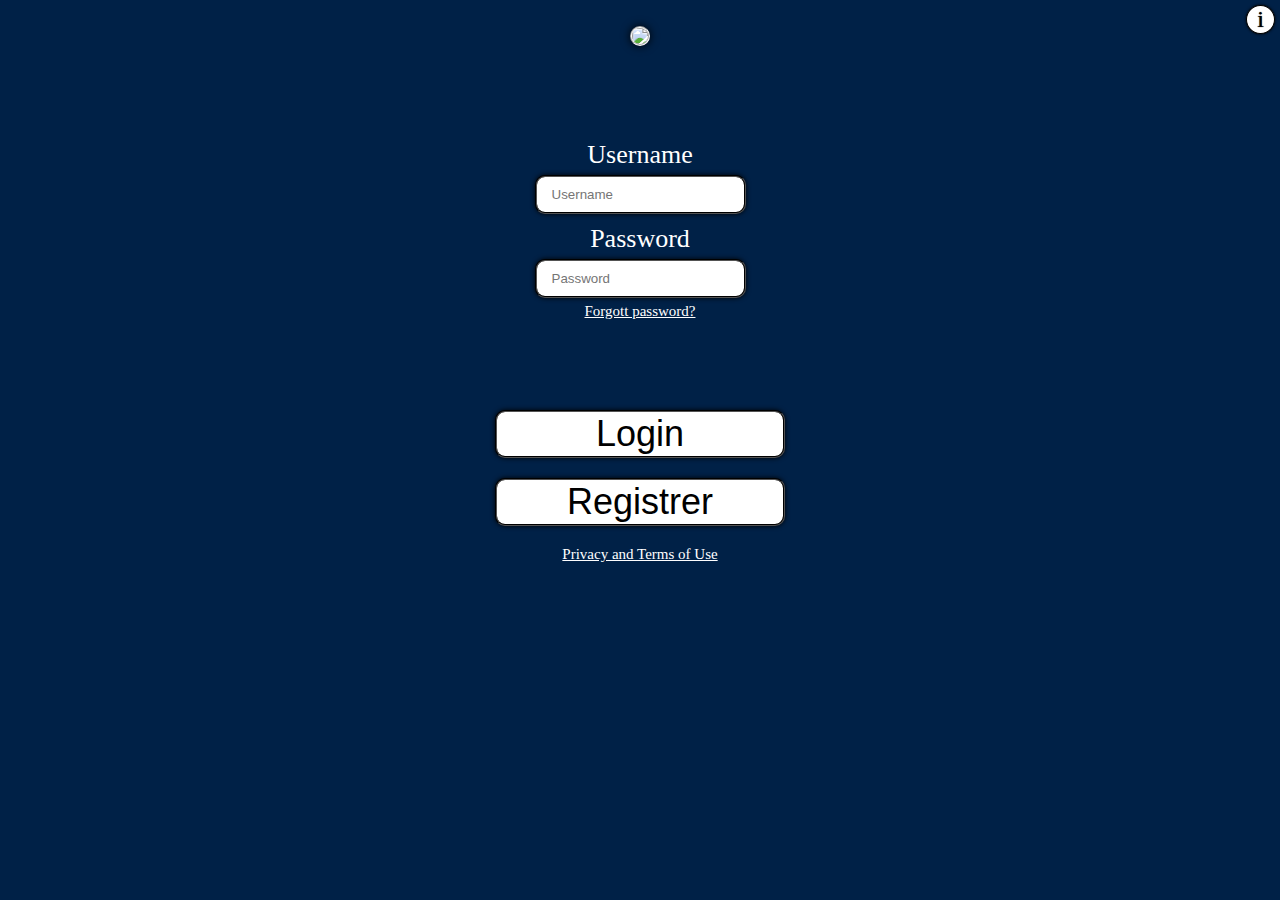
==== index.html @ da6a769f "Update index.html" ====
﻿<!DOCTYPE html>

<html lang="en" xmlns="http://www.w3.org/1999/xhtml">
<head>
    <meta charset="utf-8" name="viewport" content="width=device-width, initial-scale=1.0"/>
    <title>Jodrive</title>
    <link rel="stylesheet" type="text/css" href="css/css.css">
    <script src="js/script.js"></script>
    <script src="js/UserInfo.js"></script>
    <script src="js/passReq.js"></script>
    <script src="js/menu.js"></script>
    <script src="js/RegPage.js"></script>
    <script src="js/InfoPage.js"></script>
    <script src="js/frontPage.js"></script>
    <script src="js/DrivingWith.js"></script>
    <script src="js/CancelTrip.js"></script>
    <script src="js/cancelYesNo.js"></script>
    <script src="js/passApp.js"></script>
    <script src="js/driverApp.js"></script>
    <script src="js/transportRequest.js"></script>
    <script src="js/history.js"></script>    
    <script src="js/profile.js"></script>
    <script src="js/profileEdit.js"></script>
</head>
    
<body>  
    <div id="mainContent">
    </div>
    <script>
        showfrontPage();
    </script>


</body>
</html>
---- css/css.css ----
body {
    text-align: center;
    background-color: #002147;
    font-family: 'Franklin Gothic Medium';
    -webkit-touch-callout: none;
    -webkit-user-select: none;
    -khtml-user-select: none;
    -moz-user-select: none;
    -ms-user-select: none;
    user-select: none;
}
textarea:focus, input:focus, button:focus {
    outline: none;
}
.b1 {
    color: black;
    font-size: 36px;
    text-align: center;
    margin: auto;
    position: absolute center;
    margin-top: 10vh;
    min-width: 290px;
    max-width: 20vw;

}
#wrongpass {
    font-size: 24px;
    color: red;
    position: absolute;
    left: 5%;
    right: 5%;
    margin-top: 10px;
    overflow: hidden;
    display: inline-block;
}
.login {
    border: groove black 2px;
    background-color: white;
    border-radius: 10px;
    box-shadow: 0 0 5px black;
    color: black;
    font-size: 36px;
    text-align: center;
    position: absolute center;
    min-width: 290px;
    max-width: 20vw;
}
.regi {
    background-color: white;
    border: groove black 2px;
    border-radius: 10px;
    box-shadow: 0 0 5px black;
    color: black;
    font-size: 36px;
    text-align: center;
    margin-top: 20px;
    position: absolute center;
    min-width: 290px;
    max-width: 20vw;
}
.loginbox {
    position: absolute center;
    margin: auto;
    right: 10px;
    font-size: 26px;
    margin-top: 10vh;
    color: white;

}
input#usernameTxt {
    padding: 10px 15px;
    border-radius: 10px;
    border: groove black 2px;
    box-shadow: 0 0 5px black;
    margin-top: 5px;
    margin-bottom: 10px;
}
input#passwordTxt {
    padding: 10px 15px;
    border-radius: 10px;
    border: groove black 2px;
    box-shadow: 0 0 5px black;
    margin-top: 5px;
}
.jotronlogo {
    background-color: white;
    border: groove white 2px;
    box-shadow: 0 0 10px black;
    border-radius: 15px;
    position: absolute center;
    margin-top: 2vh;
    max-width: 80%;
    max-height: 30vh;
}
.info {
    font-size: 24px;
    border: 1px groove black;
    box-shadow: 0 0 3px black;
    text-shadow: 0 0 1px black;
    position: absolute;
    top: 5px;
    right: 5px;
    padding: 0px 10px 0 10px;
    background-color: white;
    border-radius: 50%;
    text-align: center;
}
button:hover {
    -webkit-transform: scale(1.02);
    -moz-transform: scale(1.02);
    -ms-transform: scale(1.02);
    -o-transform: scale(1.02);
    
}
.passreq:hover, .userinfo:hover, .info:hover {
    -webkit-transform: scale(1.05);
    -moz-transform: scale(1.05);
    -ms-transform: scale(1.05);
    -o-transform: scale(1.05);
}
.userinfo {
    color: white;
    font-size: 15px;
    position: static;
    text-decoration: underline;
    display: inline-block;
    margin-top: 20px;
}
.passreq {
    font-size: 15px;
    position: static;
    color: white;
    text-decoration: underline;
    display: inline-block;
    margin-top: 5px;
}
.preqfiledsub {
    border: groove black 2px;
    background-color: white;
    border-radius: 10px;
    box-shadow: 0 0 5px black;
    color: black;
    font-size: 36px;
    text-align: center;
    position: absolute center;
    min-width: 290px;
    max-width: 20vw;
    margin-top: 5vh;
}
.passreqfieldbox {
    position: absolute center;
    margin: auto;
    right: 10px;
    font-size: 26px;
    margin-top: 30vh;
    color: white;
}
input#passreqfield {
    padding: 10px 15px;
    border-radius: 10px;
    border: groove black 2px;
    box-shadow: 0 0 5px black;
    margin-top: 5px;
    min-width: 290px;
    max-width: 20vw;
    margin-top: 5vh;
}
div.backtop {
    background-color: white;
    width: 100%;
    height: 80px;
    border-bottom: groove 3px black;
    box-shadow: 0 0 10px black;
    position: absolute;
    top: 0;
    left: 0;
    z-index: 1;
}

div.backbutton {
    background-color: white;
    box-shadow: 0 0 5px black;
    width: 40px;
    height: 50px;
    position: absolute;
    z-index: 2;
    top: 15px;
    left: 5px;
    border: groove 2px black;
    border-radius: 20%;
}

div.backbuttonsymbol {
    position: absolute;
    z-index: 3;
    top: 24px;
    left: 10px;
    font-size: 32px;
    color: darkorange;
    font-weight: bold;
    letter-spacing: -6px;
    user-select: none;
}

div.backheadpassreq .backheadaccmake {
    color: black;
    font-size: 34px;
    user-select: none;
    font-family: 'Franklin Gothic Medium';
    position: absolute;
    z-index: 2;
    left: 10px;
    right: 10px;
    top: 3%;
    min-width: 200px; 
}
div.dorp {
    color: white;
    font-size: 34px;
    margin-top: 30vh;
    
}
#dorpbuttA {
    background-color: white;
    border: groove black 2px;
    border-radius: 10px;
    box-shadow: 0 0 5px black;
    color: black;
    font-size: 32px;
    text-align: center;
    margin-top: 20px;
    position: absolute center;
    min-width: 170px;
    max-width: 10vw;
}
#dorpbuttB {
    background-color: white;
    border: groove black 2px;
    border-radius: 10px;
    box-shadow: 0 0 5px black;
    color: black;
    font-size: 32px;
    text-align: center;
    margin-top: 20px;
    position: absolute center;
    min-width: 170px;
    max-width: 10vw;
}
#logoutbutt {
    background-color: white;
    border: groove black 2px;
    border-radius: 10px;
    box-shadow: 0 0 5px black;
    color: black;
    font-size: 32px;
    text-align: center;
    margin-top: 40vh;
    position: absolute center;
    min-width: 300px;
    max-width: 10vw;

}
div.wrapacc {
    color: white;
    margin-top: 5vh;
    position: absolute center;
    margin-top: 15vh;
    font-size: 17px;
}
input#usernameregTxt, #emailTxt, #passwordregTxt, #homeadressTxt, #mobilTxt, #pickupTxt, #passwordrepreTxt {
    color: black;
    padding: 5px 10px;
    border-radius: 10px;
    border: groove black 2px;
    box-shadow: 0 0 5px black;
    margin: auto;
    right: 10px;
    font-size: 26px;
    margin-bottom: 1vh;
    margin-top: 1vh;
}
.terms {
    font-size: 14px;
}
#regsub {
    border: groove black 2px;
    background-color: white;
    border-radius: 10px;
    box-shadow: 0 0 5px black;
    color: black;
    font-size: 36px;
    text-align: center;
    position: absolute center;
    min-width: 290px;
    max-width: 20vw;
    margin-top: 1vh;
}
.head1 {
    margin-bottom: 2vh;
    text-decoration: underline;
}
#googelmapreg {
    margin-bottom: 1vh;
    margin-top: 1vh;
    color: darkorange;
}


.m1 {
    background-color: #00669B;
    padding: 15px;
    text-align: center;
    font-size: 50px;
    color: white;
}

.m2 {
    border: groove black 2px;
    background-color: white;
    border-radius: 10px;
    box-shadow: 0 0 5px black;
    color: black;
    font-size: 36px;
    text-align: center;
    position: absolute center;
    min-width: 290px;
    max-width: 20vw;
    cursor: pointer;
}
.m3 {
    margin-left: 1vw;
    border: groove black 2px;
    background-color: white;
    border-radius: 10px;
    box-shadow: 0 0 5px black;
    color: black;
    font-size: 36px;
    text-align: center;
    position: absolute center;
    min-width: 290px;
    max-width: 20vw;
    cursor: pointer;
}
.m4 {
    border: groove black 2px;
    background-color: white;
    border-radius: 10px;
    box-shadow: 0 0 5px black;
    color: black;
    font-size: 36px;
    text-align: center;
    position: absolute center;
    min-width: 290px;
    max-width: 20vw;
    cursor: pointer;
}
.m5 {
    margin-left: 1vw;
    border: groove black 2px;
    background-color: white;
    border-radius: 10px;
    box-shadow: 0 0 5px black;
    color: black;
    font-size: 36px;
    text-align: center;
    position: absolute center;
    min-width: 290px;
    max-width: 20vw;
    cursor: pointer;
}
.m6 {
    text-align: center;
    margin-top: 25%;
    border: groove black 2px;
    background-color: white;
    border-radius: 10px;
    box-shadow: 0 0 5px black;
    color: black;
    font-size: 36px;
    min-width: 290px;
    max-width: 20vw;
    cursor: pointer;
}
div.driverhead {
    color: black;
    font-size: 34px;
    user-select: none;
    font-family: 'Franklin Gothic Medium';
    position: absolute;
    z-index: 2;
    left: 10px;
    right: 10px;
    top: 3%;
    min-width: 200px;
}
.pickuplan {
    margin-top: 10vh;
    margin-bottom: 4vh;
    color: white;
    font-size: 32px;
}
div.backheaddriverapp {
    color: black;
    font-size: 34px;
    user-select: none;
    font-family: 'Franklin Gothic Medium';
    position: absolute;
    z-index: 2;
    left: 22px;
    right: 10px;
    top: 3.5vh;
    min-width: 200px;
    
}
div.appointmentsh1 {
    color: white;
    font-family: 'Franklin Gothic Medium';
    font-size: 34px;
    margin-top: 14vh;
}
div.appointmentbox1, .appointmentbox2, .appointmentbox3, .appointmentbox4, .appointmentbox5 {
    background-color: white;
    border: groove black 2px;
    border-radius: 10px;
    box-shadow: 0 0 5px black;
    color: black;
    font-size: 32px;
    text-align: center;
    padding-top: 10px;
    padding-bottom: 10px;
    margin-left: 5vw;
    margin-right: 5vw;
    margin-top: 5px;

}
div.appointmentbox1 {
    margin-top: 14px;
    background-color: lime;
}
div.weekback {
    position: absolute;
    z-index: 3;
    top: 520px;
    left: 45px;
    font-size: 32px;
    color: darkorange;
    font-weight: bold;
    letter-spacing: -6px;
    user-select: none;
}
div.weeknext {
    position: absolute;
    z-index: 3;
    top: 520px;
    right: 50px;
    font-size: 32px;
    color: darkorange;
    font-weight: bold;
    letter-spacing: -6px;
    user-select: none;
}
div.weekback2 {
    background-color: white;
    box-shadow: 0 0 5px black;
    width: 40px;
    height: 50px;
    position: absolute;
    z-index: 2;
    top: 512px;
    left: 40px;
    border: groove 2px black;
    border-radius: 20%;
}
div.weeknext2 {
    background-color: white;
    box-shadow: 0 0 5px black;
    width: 40px;
    height: 50px;
    position: absolute;
    z-index: 2;
    top: 512px;
    right: 40px;
    border: groove 2px black;
    border-radius: 20%;
}
div.colorexp2 {
    color: lime;
    font-family: 'Franklin Gothic Medium';
    font-size: 14px;
}
div.colorexp {
    margin-top: 10px;
    color: white;
    font-family: 'Franklin Gothic Medium';
    font-size: 14px;

}
button.finddriver {
    background-color: white;
    border: groove black 2px;
    border-radius: 10px;
    box-shadow: 0 0 5px black;
    color: black;
    font-size: 32px;
    text-align: center;
    padding-top: 10px;
    padding-bottom: 10px;
    margin-left: 5vw;
    margin-right: 5vw;
    margin-top: 7vh;
    min-width: 300px;

}
b.bcolor {
    color:lime;
}

.lele 
{ 
    background-color: white;
    border: solid 1px grey;
    color: grey;
    text-align: center;
    grid-area: lee;
    margin-bottom: 10px;
    margin-left: 20px;
    margin-right: 20px;
    padding-top: 20px;
    margin-top: 20px;
    border-radius: 5px; 
}
.lele2 
{ 
    background-color: none;
    color: white;
    text-align: center;
    margin-top: 100px;
    margin-right: 0;
    margin-left: 0;
    width: 100%;
}

.driver3 
{ 
    grid-area: bilde;
    background: white;
    margin-bottom: 10px;
    margin-left: 20px;
    border-color: none;
    padding-top: 20px;
    margin-top: 20px;
    border-top-left-radius: 5px;
    border-bottom-left-radius: 5px;            
    border: none;

}
.driver4
{
    grid-area: main;
    background-color: white;
    margin-bottom: 10px;
    margin-right: 20px;
    padding-top: 20px;
    margin-top: 20px;
    border: none;
    border-top-right-radius: 5px;
    border-bottom-right-radius: 5px;
}
.driver5 
{ 
    grid-area: bilde2;
    background: white;
    margin-bottom: 10px;
    margin-left: 20px;
    border-top-left-radius: 5px;
    border-bottom-left-radius: 5px;            
    border: none;
}
.driver6
{
    grid-area: main2;
    background-color: white;
    margin-bottom: 10px;
    margin-right: 20px;
    border: none;
    border-left: none; 
    border-top-right-radius: 5px;
    border-bottom-right-radius: 5px;
}
.driver7 
{ 
    grid-area: bilde3;
    background: white;
    margin-bottom: 10px;
    margin-left: 20px;
    border-top-left-radius: 5px;
    border-bottom-left-radius: 5px;            
    border: none;
}
.driver8
{
    grid-area: main3;
    background-color: white;
    margin-bottom: 10px;
    margin-right: 20px;
    border: none;
    border-left: none;
    border-top-right-radius: 5px;
    border-bottom-right-radius: 5px;
}
.driver9
{ 
    grid-area: bilde4;
    background: white;
    margin-bottom: 10px;
    margin-left: 20px;
    border-top-left-radius: 5px;
    border-bottom-left-radius: 5px;            
    border: none;

}
.driver10
{
    grid-area: main4;
    background-color: white;
    margin-bottom: 10px;
    margin-right: 20px;
    border: none;
    border-left: none;
    border-top-right-radius: 5px;
    border-bottom-right-radius: 5px;
}
.driver11
{ 
    grid-area: bilde5;
    background: white;
    margin-bottom: 10px;
    margin-left: 20px;
    border-top-left-radius: 5px;
    border-bottom-left-radius: 5px;            
    border: none;
}
.driver12
{
    grid-area: main5;
    background-color: white;
    margin-bottom: 10px;
    margin-right: 20px;
    border: none;
    border-left: none;
    border-top-right-radius: 5px;
    border-bottom-right-radius: 5px;
}
.driver13
{ 
    grid-area: bilde6;
    background: white;
    margin-bottom: 10px;
    margin-left: 20px;
    border-top-left-radius: 5px;
    border-bottom-left-radius: 5px;            
    border: none;
}
.driver14
{
    grid-area: main6;
    background-color: white;
    margin-bottom: 10px;
    margin-right: 20px;
    border: none;
    border-left: none;
    border-top-right-radius: 5px;
    border-bottom-right-radius: 5px;
}
.driver15
{ 
    grid-area: bilde7;
    background: white;
    margin-bottom: 10px;
    margin-left: 20px;
    border-top-left-radius: 5px;
    border-bottom-left-radius: 5px;            
    border: none;
}
.driver16
{
    grid-area: main7;
    background-color: white;
    margin-bottom: 10px;
    margin-right: 20px;
    border: none;
    border-left: none;
    border-top-right-radius: 5px;
    border-bottom-right-radius: 5px;
}
.driver17
{ 
    grid-area: bilde8;
    background: white;
    margin-bottom: 10px;
    margin-left: 20px;
    border-top-left-radius: 5px;
    border-bottom-left-radius: 5px;            
    border: none;
}
.driver18
{
    grid-area: main8;
    background-color: white;
    margin-bottom: 10px;
    margin-right: 20px;
    border: none;
    border-left: none;
    border-top-right-radius: 5px;
    border-bottom-right-radius: 5px; 
}
.driverboks 
{
    max-width: 400px;
    max-height: 800px;
    overflow-y:auto;
    display: grid;
    grid-template-columns: 20% 80%;
    grid-template-areas:
        'lee lee'
        'bilde main'
        'bilde2 main2'
        'bilde3 main3'
        'bilde4 main4'
        'bilde5 main5'
        'bilde6 main6'
        'bilde7 main7'
        'bilde8 main8';
    padding-bottom: 10px;
    background-color: none;
    top:0;
    bottom: 0;
    left: 0;
    right: 0;
    margin-left: auto;
    margin-right: auto; 
    margin-bottom: auto;
    margin-top: 20px;
}
.driverboks > div 
{
    text-align: center;
    max-width: 400;
    max-height: 300;
    padding: 5px 0;
}
.bildete
{
    max-height: 60px;
    max-width: 60px;
    align-content: center;
}
.request {
    font-family: 'Franklin Gothic Medium';
    font-size:70px;
    color: white;
    background-color: #002147;
    text-align: center;
    height: 500px;
    
    box-sizing: border-box;
   
    margin-top:250px;
}

#yesButton {
    background-color: #FF0000;
    border: none;
    color: black;
    padding: 30px 53px;
    text-align: center;
    text-decoration: none;
    display: inline-block;
    font-size: 50px;
    
    margin-top: 70px;

    cursor: pointer;
}

#NoButton {
    background-color: #14B214;
    border: none;
    color: black;
    padding: 30px 62px;
    text-align: center;
    text-decoration: none;
    display: inline-block;
    font-size: 50px;
    cursor: pointer;
}
div.drive {
    color: white;
    font-size: 34px;
    margin-top: 30vh;
    margin-bottom: -35vh;
}
#knapp {
    background-color: white;
    border: groove black 2px;             
    border-radius: 10px;
    box-shadow: 0 0 5px black;
    color: black;
    font-size: 32px;
    text-align: center;
    margin-top: 40vh;
    margin-bottom: 30vh;
    min-width: 300px;
    max-width: 10vw;          
}

div.sikker {
    color: white;
    font-size: 34px;
    margin-top: 20vh;
    margin-bottom: 10vh;
   
}
#knappA {
    background-color: green;
    border: groove black 2px;
    border-radius: 10px;
    box-shadow: 0 0 5px black;
    color: black;
    font-size: 32px;
    text-align: center;
    margin-top: 20px;
    min-width: 170px;
    max-width: 10vw;
}
#knappB 
{
        background-color: red;
        border: groove black 2px;
        border-radius: 10px;
        box-shadow: 0 0 5px black;
        color: black;
        font-size: 32px;
        text-align: center;
        margin-top: 20px;
        min-width: 170px;
        max-width: 10vw;
}

#historyWo {
    color: white;
    font-size: 25px;
    position: absolute;
    width: 100%;
    left: 0px;
    z-index: 1;
    margin-top: 20px;
}

.history {
    background-color: #00669B;
    height: 60px;
    padding-top: 15px;
    
}

#icon {
    float: left;
    color: #FF8800;
    height: 50px;
    margin-left: 6px;
    cursor: pointer;
    display: block;
}

#History {
    color: white;
    font-size: 35px;
    position: absolute;
    width: 100%;
    left: 0px;
    z-index: 1;
    margin-top: 20px;
}

#line {
    margin-top: 60px;
    margin-bottom: 30px;
    margin-left: 0px;
    margin-right: 0px;
}

.driverHistory {
    background-color: white;
    border: groove black 2px;
    border-radius: 10px;
    box-shadow: 0 0 5px black;
    color: black;
    font-size: 32px;
    text-align: center;
    padding-top: 10px;
    padding-bottom: 10px;
    margin-left: 5vw;
    margin-right: 5vw;
    margin-top: 7vh;
    min-width: 300px;
}

.PassengerHistory {
    background-color: white;
    border: groove black 2px;
    border-radius: 10px;
    box-shadow: 0 0 5px black;
    color: black;
    font-size: 32px;
    text-align: center;
    padding-top: 10px;
    padding-bottom: 10px;
    margin-left: 5vw;
    margin-right: 5vw;
    margin-top: 7vh;
    min-width: 300px;
}

.ContributorsHistory {
    background-color: white;
    border: groove black 2px;
    border-radius: 10px;
    box-shadow: 0 0 5px black;
    color: black;
    font-size: 32px;
    text-align: center;
    padding-top: 10px;
    padding-bottom: 10px;
    margin-left: 5vw;
    margin-right: 5vw;
    margin-top: 7vh;
    min-width: 300px;
}
.profileInfo
{
    color: black;
}
.profileBilde
{
    max-width: 220px;
    max-height: 300px;
    background: white;
    padding: 3px;
    border-radius: 100%;
    margin-top: auto;
    margin-left: auto;
    margin-right: auto;
    margin-bottom: 0;
    border: solid 1px #707070;
    z-index: 1;
}
.backgroundkaos
{
    background-color: white;
    position: absolute;
    width: 100%;
    height: 600px;
    left: 0px;
    top: 200px;
    z-index: -1;
}
.profileNavn
{
    grid-area: profileNavn;
    font-size: 20px;
    color: black;
    padding: 10px 30px;
    z-index: 1;
}
 .profile1
{
    grid-area: profile1;
    color: #B2B2B2;
    border-style: none none solid none;
    border-color: #707070;
    margin-right: auto;
    margin-left: auto;
    padding: 10px 30px;
}
.profile2
{
    grid-area: profile2;
    color: #B2B2B2;
    border-style: none none solid none;
    border-color: #707070;
    margin-right: auto;
    margin-left: auto;
    padding: 10px 30px;
}
.profile3
{
    grid-area: profile3;
    color: #B2B2B2;
    border-style: none none solid none;
    border-color: #707070;
    margin-right: auto;
    margin-left: auto;
    padding: 10px 30px;
}
.profile4
{
    grid-area: profile4;
    color: #B2B2B2;
    border-style: none none solid none;
    border-color: #707070;
    margin-right: auto;
    margin-left: auto;
    margin-bottom: 30px;
    padding: 5px 30px;
}
.profile5
{
    grid-area: profile5;
    border: solid #707070;
    margin-right: auto;
    margin-left: auto;
    padding: 10px 90px;
    margin-top: 90px;
    
}
.ProfileBoks 
{
    max-height: 900px;
    overflow-y:auto;
    display: grid;
    grid-template-columns: 20% 80%;
    grid-template-areas:
        'profileNavn profileNavn'
        'profile1 profile1'
        'profile2 profile2'
        'profile3 profile3'
        'profile4 profile4'
        'profile5 profile5';
    padding-bottom: 40px;
    background-color: none;
    top:0;
    bottom: 0;
    left: 0;
    right: 0;
    margin-left: 0;
    margin-right: 0; 
    margin-bottom: auto;
    margin-top: 0;
    background-color: white;
 }
.ProfileBoks > div 
{
    text-align: center;
    background-color: none;
}
.profilePhone
{
    grid-area: profilePhone;
    color: #B2B2B2;
    border-style: none none solid none;
    border-color: #707070;
    margin-right: auto;
    margin-left: auto;
    padding: 10px 30px;
}
.profileEmail
{
    grid-area: profileEmail;
    color: #B2B2B2;
    border-style: none none solid none;
    border-color: #707070;
    margin-right: auto;
    margin-left: auto;
    padding: 10px 30px;
}
.profilePickup
{
    grid-area: profilePickup;
    color: #B2B2B2;
    border-style: none none solid none;
    border-color: #707070;
    margin-right: auto;
    margin-left: auto;
    padding: 10px 30px;
}
.profileStatus
{
    grid-area: profileStatus;
    color: #B2B2B2;
    border-style: none none solid none;
    border-color: #707070;
    margin-right: auto;
    margin-left: auto;
    padding: 10px 30px;
}
.profilePassword
{
    grid-area: profilePassword;
    color: #B2B2B2;
    border-style: none none solid none;
    border-color: #707070;
    margin-right: auto;
    margin-left: auto;
    padding: 10px 30px;
}
.profileConfirm
{
    grid-area: profileConfirm;
    color: #B2B2B2;
    border-style: none none solid none;
    border-color: #707070;
    margin-right: auto;
    margin-left: auto;
    padding: 10px 30px;
}
.profileSave
{
    grid-area: profileSave;
    border: solid #707070;
    margin-right: auto;
    margin-left: auto;
    padding: 10px 90px;
    margin-top: 90px;
}


.ProfileEdit 
{
    max-height: 900px;
    overflow-y:auto;
    display: grid;
    grid-template-columns: 20% 80%;
    grid-template-areas:
        'profilePhone profilePhone'
        'profileEmail profileEmail'
        'profilePickup profilePickup'
        'profileStatus profileStatus'
        'profilePassword profilePassword'
        'profileConfirm profileConfirm'
        'profileSave profileSave';
    padding-bottom: 40px;
    background-color: none;
    top:0;
    bottom: 0;
    left: 0;
    right: 0;
    margin-left: 0;
    margin-right: 0; 
    margin-bottom: auto;
    margin-top: 0;
    background-color: white;
 }
.ProfileEdit > div 
{
    text-align: center;
    background-color: none;
}
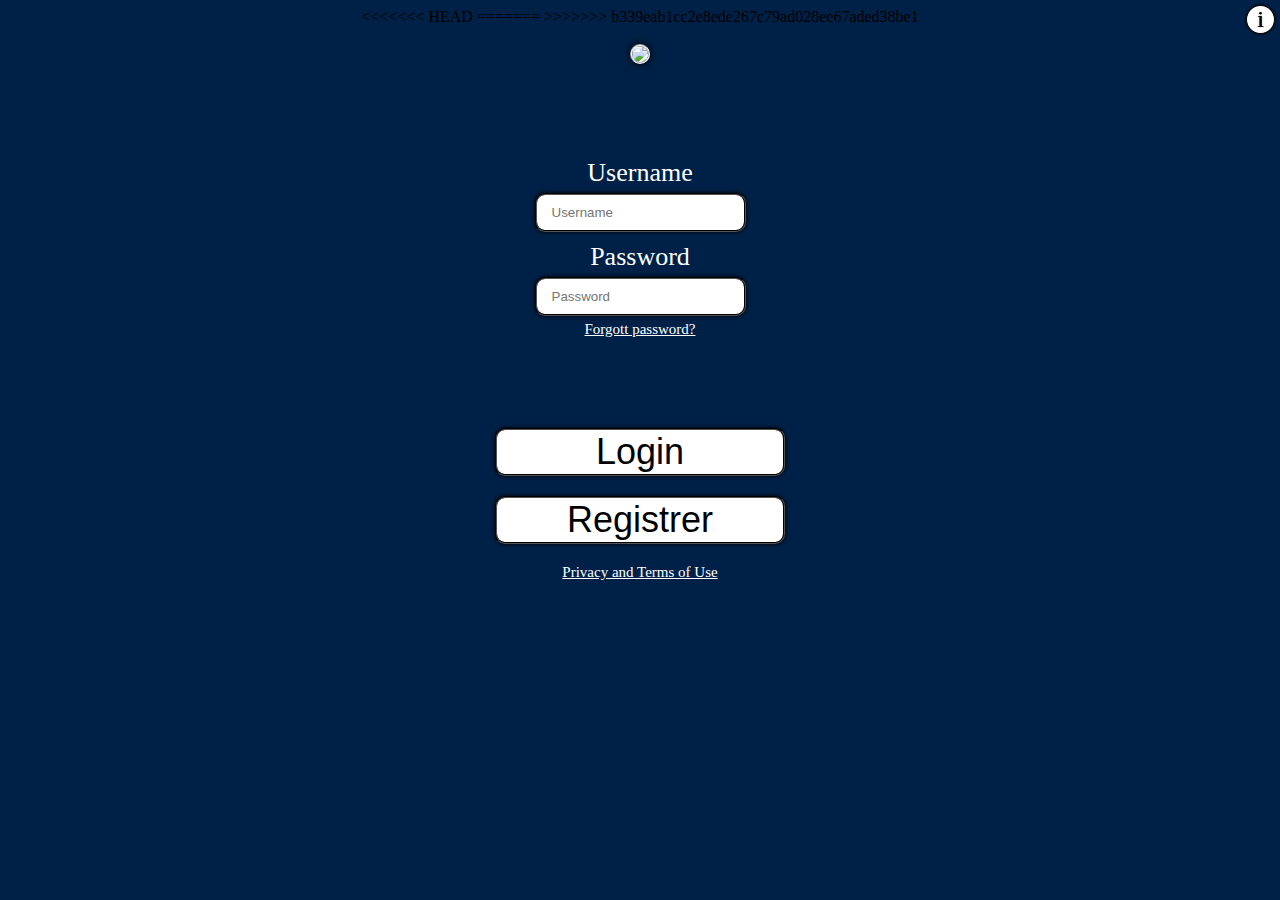
==== commit 6227d0f1: "Merge branch 'master' of https://github.com/Ravnster/StartIT3Team1" ====
--- a/index.html
+++ b/index.html
@@ -8,7 +8,12 @@
     <script src="js/script.js"></script>
     <script src="js/UserInfo.js"></script>
     <script src="js/passReq.js"></script>
+<<<<<<< HEAD
+    <script src="js/meny.js"></script>
+    <script src="js/driver.js"></script>
+=======
     <script src="js/menu.js"></script>
+>>>>>>> b339eab1cc2e8ede267c79ad028ee67aded38be1
     <script src="js/RegPage.js"></script>
     <script src="js/InfoPage.js"></script>
     <script src="js/frontPage.js"></script>
--- a/css/css.css
+++ b/css/css.css
@@ -304,14 +304,30 @@
     margin-top: 1vh;
     color: darkorange;
 }
-
-
 .m1 {
-    background-color: #00669B;
-    padding: 15px;
-    text-align: center;
-    font-size: 50px;
-    color: white;
+    background-color: white;
+    width: 100%;
+    height: 80px;
+    border-bottom: groove 3px black;
+    box-shadow: 0 0 10px black;
+    position: absolute;
+    top: 0;
+    left: 0;
+    z-index: 1;
+    
+}
+.m11 {
+    color: darkorange;
+    font-size: 56px;
+    user-select: none;
+    font-family: 'Franklin Gothic Medium';
+    position: absolute;
+    z-index: 2;
+    left: 10px;
+    right: 10px;
+    top: 1%;
+    min-width: 200px;
+    text-shadow: 0 0 2px black;
 }
 
 .m2 {
@@ -326,7 +342,9 @@
     min-width: 290px;
     max-width: 20vw;
     cursor: pointer;
-}
+    margin-top: 15vh;
+}
+
 .m3 {
     margin-left: 1vw;
     border: groove black 2px;
@@ -340,7 +358,9 @@
     min-width: 290px;
     max-width: 20vw;
     cursor: pointer;
-}
+    margin-top: 2vh;
+}
+
 .m4 {
     border: groove black 2px;
     background-color: white;
@@ -353,7 +373,9 @@
     min-width: 290px;
     max-width: 20vw;
     cursor: pointer;
-}
+    margin-top: 2vh;
+}
+
 .m5 {
     margin-left: 1vw;
     border: groove black 2px;
@@ -367,10 +389,12 @@
     min-width: 290px;
     max-width: 20vw;
     cursor: pointer;
-}
+    margin-top: 2vh;
+}
+
 .m6 {
     text-align: center;
-    margin-top: 25%;
+    margin-top: 34vh;
     border: groove black 2px;
     background-color: white;
     border-radius: 10px;
@@ -431,7 +455,6 @@
     margin-left: 5vw;
     margin-right: 5vw;
     margin-top: 5px;
-
 }
 div.appointmentbox1 {
     margin-top: 14px;
@@ -757,41 +780,92 @@
 }
 .request {
     font-family: 'Franklin Gothic Medium';
-    font-size:70px;
+    font-size: 40px;
     color: white;
     background-color: #002147;
     text-align: center;
-    height: 500px;
-    
+    height: 300px;
     box-sizing: border-box;
-   
-    margin-top:250px;
+    margin-top: 150px;
 }
 
 #yesButton {
     background-color: #FF0000;
     border: none;
     color: black;
-    padding: 30px 53px;
+    padding: 25px 44px;
     text-align: center;
     text-decoration: none;
     display: inline-block;
+<<<<<<< HEAD
     font-size: 50px;
     
     margin-top: 70px;
 
+=======
+    font-size: 35px;
+    margin-top: 50px;
     cursor: pointer;
+>>>>>>> b339eab1cc2e8ede267c79ad028ee67aded38be1
 }
 
 #NoButton {
     background-color: #14B214;
     border: none;
     color: black;
-    padding: 30px 62px;
+    padding: 25px 52px;
     text-align: center;
     text-decoration: none;
     display: inline-block;
+<<<<<<< HEAD
     font-size: 50px;
+   
+}
+div.driverhead {
+    color: black;
+    font-size: 34px;
+    user-select: none;
+    font-family: 'Franklin Gothic Medium';
+    position: absolute;
+    z-index: 2;
+    left: 10px;
+    right: 10px;
+    top: 3%;
+    min-width: 200px;
+}
+
+.pickuplan {
+    margin-top: 10vh;
+    margin-bottom: 4vh;
+    color: white;
+    font-size: 32px;
+}
+
+div.backheaddriverapp14 {
+    color: black;
+    font-size: 34px;
+    user-select: none;
+    font-family: 'Franklin Gothic Medium';
+    position: absolute;
+    z-index: 2;
+    left: 22px;
+    right: 10px;
+    top: 3.5vh;
+    min-width: 200px;
+}
+
+div.d1 {
+    color: white;
+    font-family: 'Franklin Gothic Medium';
+    font-size: 34px;
+    margin-top: 14vh;
+}
+
+div.d2, .d3, .d4, .d5, .d6 {
+    background-color: white;
+    border: groove black 2px;
+=======
+    font-size: 35px;
     cursor: pointer;
 }
 div.drive {
@@ -803,11 +877,97 @@
 #knapp {
     background-color: white;
     border: groove black 2px;             
-    border-radius: 10px;
-    box-shadow: 0 0 5px black;
-    color: black;
-    font-size: 32px;
-    text-align: center;
+>>>>>>> b339eab1cc2e8ede267c79ad028ee67aded38be1
+    border-radius: 10px;
+    box-shadow: 0 0 5px black;
+    color: black;
+    font-size: 32px;
+    text-align: center;
+<<<<<<< HEAD
+    padding-top: 10px;
+    padding-bottom: 10px;
+    margin-left: 5vw;
+    margin-right: 5vw;
+    cursor: pointer;
+    margin-top: 5px;
+}
+
+div.d2 {
+    margin-top: 14px;
+    background-color: #00b506;
+
+}
+div.d3 {
+    margin-top: 14px;
+    background-color: #ff4e00;
+}
+
+div.weekback7 {
+    position: absolute;
+    z-index: 3;
+    top: 538px;
+    left: 45px;
+    font-size: 32px;
+    color: darkorange;
+    font-weight: bold;
+    letter-spacing: -6px;
+    user-select: none;
+    cursor: pointer;
+}
+
+div.weeknext8 {
+    position: absolute;
+    z-index: 3;
+    top: 538px;
+    right: 50px;
+    font-size: 32px;
+    color: darkorange;
+    font-weight: bold;
+    letter-spacing: -6px;
+    user-select: none;
+    cursor: pointer;
+}
+
+div.weekback9 {
+    background-color: white;
+    box-shadow: 0 0 5px black;
+    width: 40px;
+    height: 50px;
+    position: absolute;
+    z-index: 2;
+    top: 530px;
+    left: 40px;
+    border: groove 2px black;
+    border-radius: 20%;
+    cursor: pointer;
+}
+
+div.weeknext10 {
+    background-color: white;
+    box-shadow: 0 0 5px black;
+    width: 40px;
+    height: 50px;
+    position: absolute;
+    z-index: 2;
+    top: 530px;
+    right: 40px;
+    border: groove 2px black;
+    border-radius: 20%;
+    cursor: pointer;
+}
+
+
+
+div.color11 {
+    margin-top: 10px;
+    color: white;
+    font-family: 'Franklin Gothic Medium';
+    font-size: 14px;
+}
+
+button.finddriver13 {
+    background-color: white;
+=======
     margin-top: 40vh;
     margin-bottom: 30vh;
     min-width: 300px;
@@ -823,12 +983,58 @@
 }
 #knappA {
     background-color: green;
-    border: groove black 2px;
-    border-radius: 10px;
-    box-shadow: 0 0 5px black;
-    color: black;
-    font-size: 32px;
-    text-align: center;
+>>>>>>> b339eab1cc2e8ede267c79ad028ee67aded38be1
+    border: groove black 2px;
+    border-radius: 10px;
+    box-shadow: 0 0 5px black;
+    color: black;
+    font-size: 32px;
+    text-align: center;
+<<<<<<< HEAD
+    padding-top: 10px;
+    padding-bottom: 10px;
+    margin-left: 5vw;
+    margin-right: 5vw;
+    margin-top: 10vh;
+    min-width: 300px;
+    cursor: pointer;
+}
+div.backtop14 {
+    background-color: white;
+    width: 100%;
+    height: 80px;
+    border-bottom: groove 3px black;
+    box-shadow: 0 0 10px black;
+    position: absolute;
+    top: 0;
+    left: 0;
+    z-index: 1;
+}
+
+div.backbutton15 {
+    background-color: white;
+    box-shadow: 0 0 5px black;
+    width: 40px;
+    height: 50px;
+    position: absolute;
+    z-index: 2;
+    top: 15px;
+    left: 5px;
+    border: groove 2px black;
+    border-radius: 20%;
+}
+
+div.backbuttonsymbol16 {
+    position: absolute;
+    z-index: 3;
+    top: 24px;
+    left: 10px;
+    font-size: 32px;
+    color: darkorange;
+    font-weight: bold;
+    letter-spacing: -6px;
+    user-select: none;
+=======
     margin-top: 20px;
     min-width: 170px;
     max-width: 10vw;
@@ -869,6 +1075,7 @@
     color: #FF8800;
     height: 50px;
     margin-left: 6px;
+>>>>>>> b339eab1cc2e8ede267c79ad028ee67aded38be1
     cursor: pointer;
     display: block;
 }
@@ -902,7 +1109,7 @@
     padding-bottom: 10px;
     margin-left: 5vw;
     margin-right: 5vw;
-    margin-top: 7vh;
+    margin-top: 20vh;
     min-width: 300px;
 }
 
@@ -1155,4 +1362,25 @@
 {
     text-align: center;
     background-color: none;
-}+}
+.backheadpassreq
+{
+    color: black;
+    font-size: 34px;
+    user-select: none;
+    font-family: 'Franklin Gothic Medium';
+    position: absolute;
+    z-index: 2;
+    left: 10px;
+    right: 10px;
+    top: 3%;
+    min-width: 200px; 
+}
+b.color12 {
+    color: lime;
+}
+
+
+
+
+
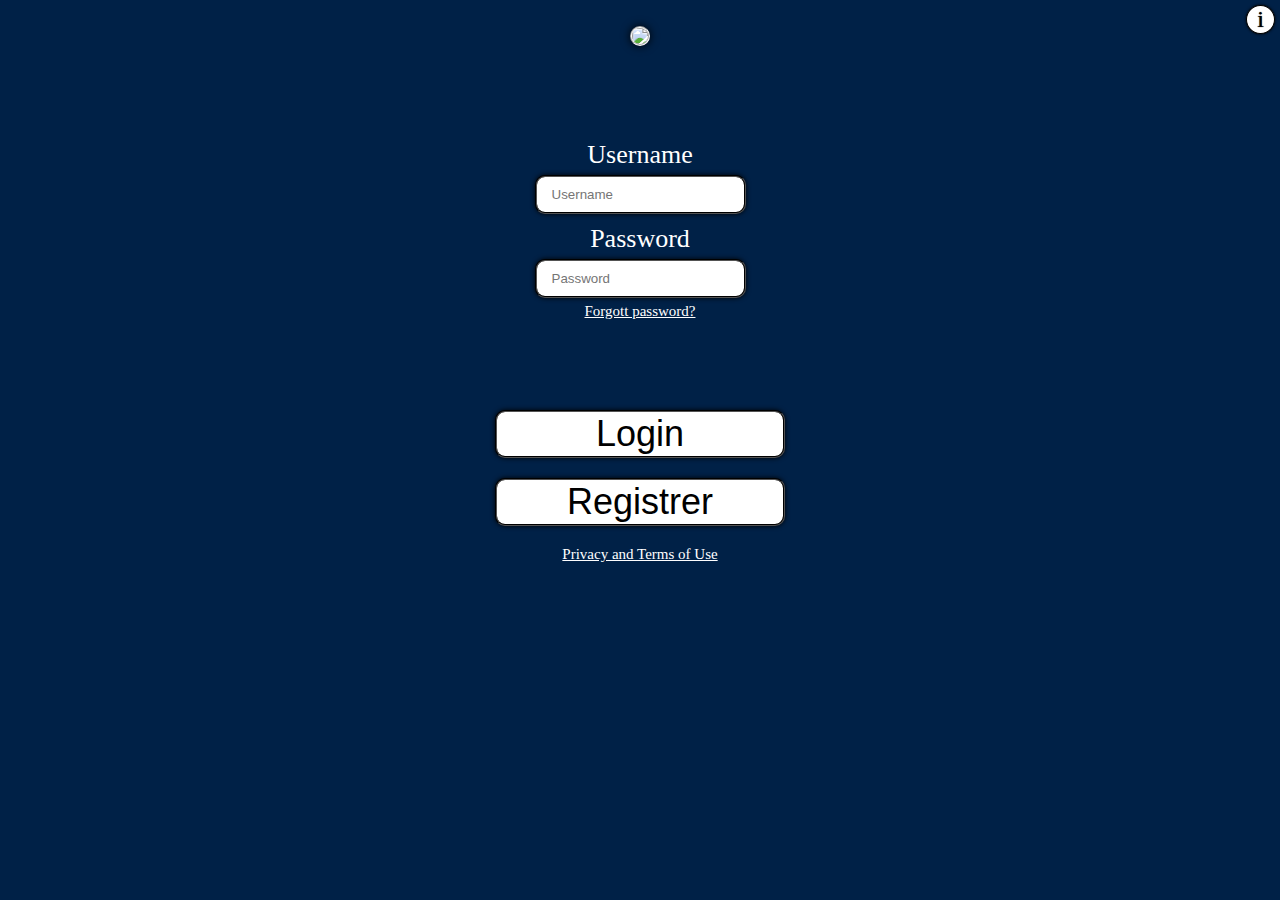
==== commit e44473ff: "oppdatertdriver" ====
--- a/index.html
+++ b/index.html
@@ -8,12 +8,9 @@
     <script src="js/script.js"></script>
     <script src="js/UserInfo.js"></script>
     <script src="js/passReq.js"></script>
-<<<<<<< HEAD
     <script src="js/meny.js"></script>
     <script src="js/driver.js"></script>
-=======
     <script src="js/menu.js"></script>
->>>>>>> b339eab1cc2e8ede267c79ad028ee67aded38be1
     <script src="js/RegPage.js"></script>
     <script src="js/InfoPage.js"></script>
     <script src="js/frontPage.js"></script>
--- a/css/css.css
+++ b/css/css.css
@@ -640,7 +640,6 @@
     border-top-left-radius: 5px;
     border-bottom-left-radius: 5px;            
     border: none;
-
 }
 .driver10
 {
@@ -788,7 +787,6 @@
     box-sizing: border-box;
     margin-top: 150px;
 }
-
 #yesButton {
     background-color: #FF0000;
     border: none;
@@ -797,16 +795,11 @@
     text-align: center;
     text-decoration: none;
     display: inline-block;
-<<<<<<< HEAD
     font-size: 50px;
-    
     margin-top: 70px;
-
-=======
     font-size: 35px;
     margin-top: 50px;
     cursor: pointer;
->>>>>>> b339eab1cc2e8ede267c79ad028ee67aded38be1
 }
 
 #NoButton {
@@ -840,7 +833,6 @@
     color: white;
     font-size: 32px;
 }
-
 div.backheaddriverapp14 {
     color: black;
     font-size: 34px;
@@ -853,55 +845,35 @@
     top: 3.5vh;
     min-width: 200px;
 }
-
 div.d1 {
     color: white;
     font-family: 'Franklin Gothic Medium';
     font-size: 34px;
     margin-top: 14vh;
 }
-
 div.d2, .d3, .d4, .d5, .d6 {
     background-color: white;
     border: groove black 2px;
-=======
-    font-size: 35px;
-    cursor: pointer;
-}
-div.drive {
-    color: white;
-    font-size: 34px;
-    margin-top: 30vh;
-    margin-bottom: -35vh;
-}
-#knapp {
-    background-color: white;
-    border: groove black 2px;             
->>>>>>> b339eab1cc2e8ede267c79ad028ee67aded38be1
-    border-radius: 10px;
-    box-shadow: 0 0 5px black;
-    color: black;
-    font-size: 32px;
-    text-align: center;
-<<<<<<< HEAD
+    border-radius: 10px;
+    box-shadow: 0 0 5px black;
+    color: black;
+    font-size: 32px;
+    text-align: center;
     padding-top: 10px;
     padding-bottom: 10px;
     margin-left: 5vw;
     margin-right: 5vw;
-    cursor: pointer;
     margin-top: 5px;
-}
-
+    cursor: pointer;
+}
 div.d2 {
     margin-top: 14px;
     background-color: #00b506;
-
 }
 div.d3 {
     margin-top: 14px;
     background-color: #ff4e00;
 }
-
 div.weekback7 {
     position: absolute;
     z-index: 3;
@@ -914,7 +886,6 @@
     user-select: none;
     cursor: pointer;
 }
-
 div.weeknext8 {
     position: absolute;
     z-index: 3;
@@ -927,7 +898,6 @@
     user-select: none;
     cursor: pointer;
 }
-
 div.weekback9 {
     background-color: white;
     box-shadow: 0 0 5px black;
@@ -941,7 +911,6 @@
     border-radius: 20%;
     cursor: pointer;
 }
-
 div.weeknext10 {
     background-color: white;
     box-shadow: 0 0 5px black;
@@ -955,51 +924,29 @@
     border-radius: 20%;
     cursor: pointer;
 }
-
-
-
 div.color11 {
     margin-top: 10px;
     color: white;
     font-family: 'Franklin Gothic Medium';
     font-size: 14px;
 }
-
 button.finddriver13 {
     background-color: white;
-=======
-    margin-top: 40vh;
-    margin-bottom: 30vh;
-    min-width: 300px;
-    max-width: 10vw;          
-}
-
-div.sikker {
-    color: white;
-    font-size: 34px;
-    margin-top: 20vh;
-    margin-bottom: 10vh;
-   
-}
-#knappA {
-    background-color: green;
->>>>>>> b339eab1cc2e8ede267c79ad028ee67aded38be1
-    border: groove black 2px;
-    border-radius: 10px;
-    box-shadow: 0 0 5px black;
-    color: black;
-    font-size: 32px;
-    text-align: center;
-<<<<<<< HEAD
+    border: groove black 2px;
+    border-radius: 10px;
+    box-shadow: 0 0 5px black;
+    color: black;
+    font-size: 32px;
+    text-align: center;
     padding-top: 10px;
     padding-bottom: 10px;
     margin-left: 5vw;
     margin-right: 5vw;
-    margin-top: 10vh;
+    margin-top: 7vh;
     min-width: 300px;
     cursor: pointer;
 }
-div.backtop14 {
+div.backtop17 {
     background-color: white;
     width: 100%;
     height: 80px;
@@ -1009,8 +956,8 @@
     top: 0;
     left: 0;
     z-index: 1;
-}
-
+    cursor: pointer;
+}
 div.backbutton15 {
     background-color: white;
     box-shadow: 0 0 5px black;
@@ -1022,8 +969,8 @@
     left: 5px;
     border: groove 2px black;
     border-radius: 20%;
-}
-
+    cursor: pointer;
+}
 div.backbuttonsymbol16 {
     position: absolute;
     z-index: 3;
@@ -1034,10 +981,10 @@
     font-weight: bold;
     letter-spacing: -6px;
     user-select: none;
-=======
-    margin-top: 20px;
-    min-width: 170px;
-    max-width: 10vw;
+    cursor: pointer;
+}
+b.color12 {
+    color: lime;
 }
 #knappB 
 {
@@ -1376,11 +1323,9 @@
     top: 3%;
     min-width: 200px; 
 }
-b.color12 {
-    color: lime;
-}
-
-
-
-
-
+
+
+
+
+
+
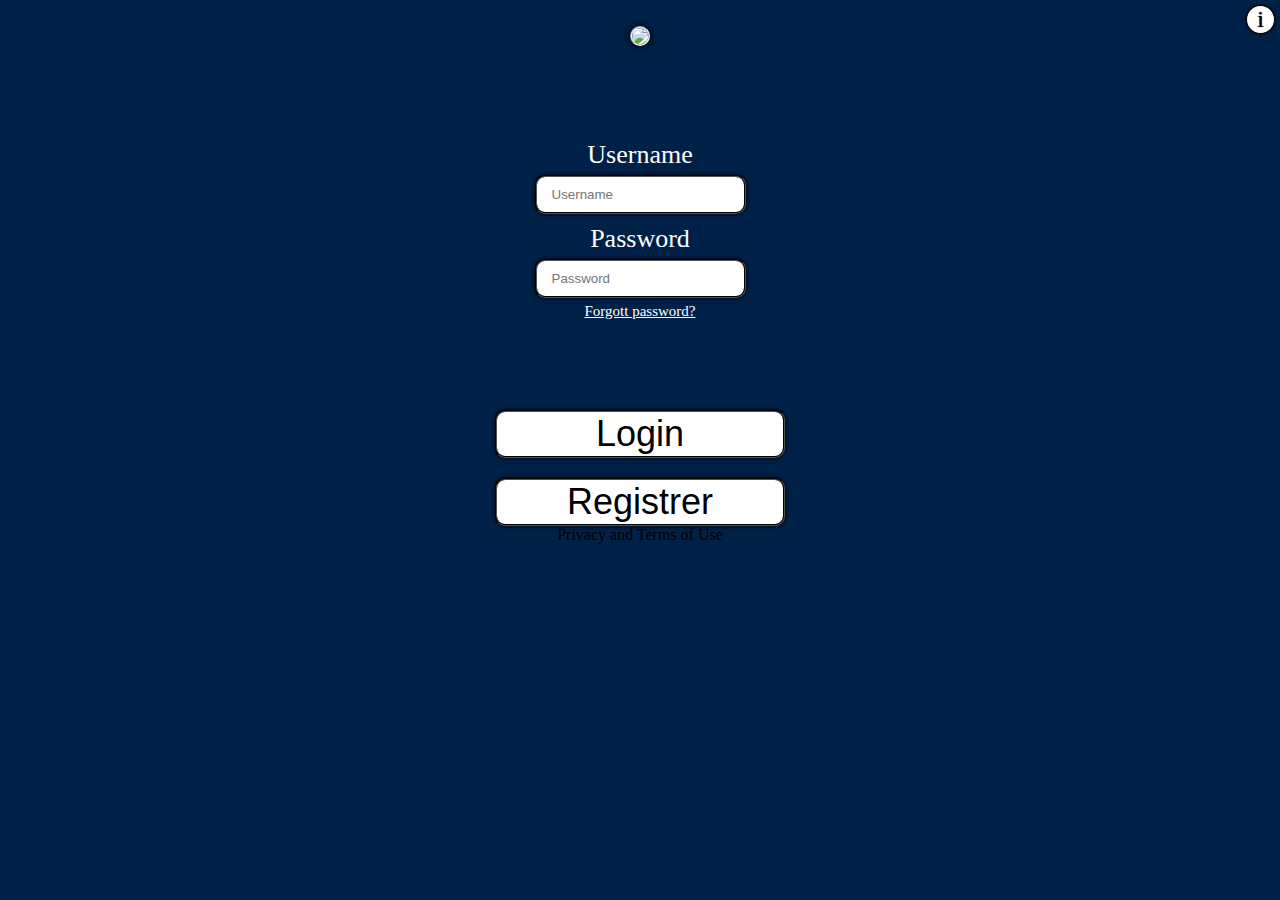
==== commit 6ffb9823: "Merge branch 'master' of https://github.com/Ravnster/StartIT3Team1" ====
--- a/index.html
+++ b/index.html
@@ -9,7 +9,9 @@
     <script src="js/UserInfo.js"></script>
     <script src="js/passReq.js"></script>
     <script src="js/meny.js"></script>
+    <script src="js/topcontributors.js"></script>
     <script src="js/driver.js"></script>
+    <script src="js/passenger.js"></script>
     <script src="js/menu.js"></script>
     <script src="js/RegPage.js"></script>
     <script src="js/InfoPage.js"></script>
@@ -23,6 +25,10 @@
     <script src="js/history.js"></script>    
     <script src="js/profile.js"></script>
     <script src="js/profileEdit.js"></script>
+    <script src="js/driverHistory.js"></script>
+    <script src="js/driveractiveapointments.js"></script>
+    <script src="js/passenger.js"></script>
+    <script src="js/info.js"></script>
 </head>
     
 <body>  
--- a/css/css.css
+++ b/css/css.css
@@ -455,6 +455,7 @@
     margin-left: 5vw;
     margin-right: 5vw;
     margin-top: 5px;
+    cursor: pointer;
 }
 div.appointmentbox1 {
     margin-top: 14px;
@@ -470,6 +471,7 @@
     font-weight: bold;
     letter-spacing: -6px;
     user-select: none;
+    cursor: pointer;
 }
 div.weeknext {
     position: absolute;
@@ -481,6 +483,7 @@
     font-weight: bold;
     letter-spacing: -6px;
     user-select: none;
+    cursor: pointer;
 }
 div.weekback2 {
     background-color: white;
@@ -493,6 +496,7 @@
     left: 40px;
     border: groove 2px black;
     border-radius: 20%;
+    cursor: pointer;
 }
 div.weeknext2 {
     background-color: white;
@@ -505,6 +509,7 @@
     right: 40px;
     border: groove 2px black;
     border-radius: 20%;
+    cursor: pointer;
 }
 div.colorexp2 {
     color: lime;
@@ -810,9 +815,7 @@
     text-align: center;
     text-decoration: none;
     display: inline-block;
-<<<<<<< HEAD
     font-size: 50px;
-   
 }
 div.driverhead {
     color: black;
@@ -871,13 +874,13 @@
     background-color: #00b506;
 }
 div.d3 {
-    margin-top: 14px;
+    margin-top: 5px;
     background-color: #ff4e00;
 }
 div.weekback7 {
     position: absolute;
     z-index: 3;
-    top: 538px;
+    top: 520px;
     left: 45px;
     font-size: 32px;
     color: darkorange;
@@ -889,7 +892,7 @@
 div.weeknext8 {
     position: absolute;
     z-index: 3;
-    top: 538px;
+    top: 520px;
     right: 50px;
     font-size: 32px;
     color: darkorange;
@@ -905,7 +908,7 @@
     height: 50px;
     position: absolute;
     z-index: 2;
-    top: 530px;
+    top: 512px;
     left: 40px;
     border: groove 2px black;
     border-radius: 20%;
@@ -918,7 +921,7 @@
     height: 50px;
     position: absolute;
     z-index: 2;
-    top: 530px;
+    top: 512px;
     right: 40px;
     border: groove 2px black;
     border-radius: 20%;
@@ -984,7 +987,10 @@
     cursor: pointer;
 }
 b.color12 {
-    color: lime;
+    color: red;
+}
+b.color18 {
+    color: green;
 }
 #knappB 
 {
@@ -1009,24 +1015,19 @@
     z-index: 1;
     margin-top: 20px;
 }
-
 .history {
     background-color: #00669B;
     height: 60px;
-    padding-top: 15px;
-    
-}
-
+    padding-top: 15px; 
+}
 #icon {
     float: left;
     color: #FF8800;
     height: 50px;
     margin-left: 6px;
->>>>>>> b339eab1cc2e8ede267c79ad028ee67aded38be1
     cursor: pointer;
     display: block;
 }
-
 #History {
     color: white;
     font-size: 35px;
@@ -1036,14 +1037,12 @@
     z-index: 1;
     margin-top: 20px;
 }
-
 #line {
     margin-top: 60px;
     margin-bottom: 30px;
     margin-left: 0px;
     margin-right: 0px;
 }
-
 .driverHistory {
     background-color: white;
     border: groove black 2px;
@@ -1059,7 +1058,6 @@
     margin-top: 20vh;
     min-width: 300px;
 }
-
 .PassengerHistory {
     background-color: white;
     border: groove black 2px;
@@ -1075,7 +1073,6 @@
     margin-top: 7vh;
     min-width: 300px;
 }
-
 .ContributorsHistory {
     background-color: white;
     border: groove black 2px;
@@ -1097,16 +1094,22 @@
 }
 .profileBilde
 {
-    max-width: 220px;
-    max-height: 300px;
-    background: white;
     padding: 3px;
     border-radius: 100%;
-    margin-top: auto;
+    margin-top: 100px;
     margin-left: auto;
     margin-right: auto;
     margin-bottom: 0;
     border: solid 1px #707070;
+    background-image: url("https://i.imgur.com/HPEyIPn.png");
+    background-repeat: no-repeat;
+    background-attachment: local;
+    background-position: center;
+    background-size:cover;
+    width: 200px;
+    height: 200px;
+    max-width: 100%; 
+    max-height: 100%;
     z-index: 1;
 }
 .backgroundkaos
@@ -1165,7 +1168,7 @@
     border-color: #707070;
     margin-right: auto;
     margin-left: auto;
-    margin-bottom: 30px;
+    margin-bottom: 20px;
     padding: 5px 30px;
 }
 .profile5
@@ -1175,7 +1178,7 @@
     margin-right: auto;
     margin-left: auto;
     padding: 10px 90px;
-    margin-top: 90px;
+    margin-top: 10px;
     
 }
 .ProfileBoks 
@@ -1275,7 +1278,7 @@
     margin-right: auto;
     margin-left: auto;
     padding: 10px 90px;
-    margin-top: 90px;
+    margin-top: 40px;
 }
 
 
@@ -1323,9 +1326,367 @@
     top: 3%;
     min-width: 200px; 
 }
-
-
-
-
-
-
+#history1 {
+    color: white;
+    font-size: 30px;
+    text-align: center;
+    position: absolute;
+    width: 100%;
+    left: 0px;
+    z-index: 1;
+    margin-top: 20px;
+}
+
+.historyPassenger {
+    background-color: #6F8AB0;
+    height: 60px;
+    padding-top: 15px;
+}
+#Driver {
+    color: white;
+    font-size: 40px;
+    text-align: center;
+    background-color: #002147;
+    height: 2vw;
+    /*padding-top: 17vw;
+    padding-bottom:5px;*/
+    margin-top:20vw;
+}
+#firstDriver {
+    background-color:white;
+    margin-top: 50px;
+    font-size: 20px;
+    text-align: center;
+    border: 2px solid black;
+    height: 10rem;
+    display: block;
+    position: relative;  
+}
+#date {
+    background-color: #313131;
+    height: 9px;
+    /*border: 25px solid #313131;*/
+}
+#icon2 {
+    background-color: white;
+    float: left;
+    color: #FF8800;
+    height: 50px;
+    margin-left: 6px;
+    cursor: pointer;
+    display: block;
+}
+#passenger {
+    color: white;
+    font-size: 45px;
+    text-align: center;
+    background-color: #002147;
+    margin-top:65px;
+    padding-top: 25px;
+}
+#firstpassenger {
+    background-color: white;
+    margin-top: 10px;
+    font-size: 20px;
+    text-align: center;
+    border: 2px solid black;
+    height: 5rem;
+    display: block;
+    position: relative;
+}
+#dates {
+    height: 9px;
+    width: 72px;
+    background-color: #313131;
+    border-bottom-left-radius: 10px;
+    border-bottom-right-radius: 10px;
+    color: white;
+    font-size: 14px;
+    padding: 0.5rem;
+    margin-left: 2px;
+    /*padding-right: 12px;
+    padding-top: 0px;*/
+    position: absolute;
+    width: 72px;
+    z-index: 1;
+}
+#day {
+    background-color: #313131;
+    height: 7px;
+    /*border: 25px solid #313131;*/
+    margin-left: 2rem;
+    position: absolute;
+    z-index: 1;
+}
+#days {
+    background-color: #313131;
+    height: 7px;
+    border-top-left-radius: 10px;
+    border-top-right-radius: 10px;
+    color: white;
+    font-size: 14px;
+    padding: 0.5rem;
+    margin-left: 2px;
+    /*padding-right: 12px;
+    padding-top: 0px;*/
+
+    margin-left: 2rem;
+    position: absolute;
+    bottom: 0px;
+    width: 72px;
+    z-index: 1;
+}
+#secondDriver {
+    background-color: white;
+    margin-top: 50px;
+    font-size: 20px;
+    text-align: center;
+    border: 2px solid black;
+    height: 10rem;
+    display: block;
+    position: relative;
+}
+
+#therdDriver {
+    background-color: white;
+    margin-top: 50px;
+    font-size: 20px;
+    text-align: center;
+    border: 2px solid black;
+    height: 10rem;
+    display: block;
+    position: relative;
+}
+
+#forthdDriver {
+    background-color: white;
+    margin-top: 50px;
+    font-size: 20px;
+    text-align: center;
+    border: 2px solid black;
+    height: 10rem;
+    display: block;
+    position: relative;
+}
+
+#fifthdDriver {
+    background-color: white;
+    margin-top: 50px;
+    font-size: 20px;
+    text-align: center;
+    border: 2px solid black;
+    height: 10rem;
+    display: block;
+    position: relative;
+}
+
+#sixthDriver {
+    background-color: white;
+    margin-top: 50px;
+    font-size: 20px;
+    text-align: center;
+    border: 2px solid black;
+    height: 10rem;
+    display: block;
+    position: relative;
+}
+/*
+
+SJÅFØR FOR
+
+*/
+#sjaforforheader{
+    color: black;
+    z-index: 5;
+    position: absolute;
+    font-size: 26px;
+    width: 100%;
+    left: 5px;
+    top: 25px;
+}
+div.sjaforformaindiv{
+    padding-top: 4vh;
+    font-size: 36px;
+    margin: auto;
+    position: absolute center;
+    margin-top: 10vh;
+}
+div.sjaforforcontainer{
+    padding-left: 1vw;
+    padding-right: 1vw;
+
+}
+#sjaforfor1, #sjaforfor2    {
+    border: solid 1px black;
+    padding-bottom: 15px;
+    background-color: #f1f1f1;
+    margin-bottom: 5vh;
+    
+}
+h1.sjaforfortest123, .sjaforfornavn2{
+    font-size: 4vh;
+}
+p.sjaforfortlfnumber1, .sjaforfortlfnumber2{
+    font-size: 3vh;
+    margin-top: -20px;
+}
+#sjaforforavstand1, #sjaforforavstand2{
+    font-size: 3vh;
+    margin-bottom: 10vh;
+}
+#sjaforforgooglemaps1, #sjaforforgooglemaps2{
+    border: solid 1px black;
+    border-radius: 10px;
+    background-color: white;
+    font-size: 4vh;
+    margin-bottom: 20vh;
+    width: 80vw;
+    height: 6vh;
+    padding-top: 10px;
+    padding-bottom: 0px;
+    margin-left: auto;
+    margin-right: auto;
+    position: absolute center;
+}
+div.sjaforforAvlys1, .sjaforforAvlys2{
+    border: solid 1px black;
+    border-radius: 5%;
+    background-color: rgb(252, 161, 161);
+    width: 80vw;
+    height: 6vh;
+    padding-top: 5px;
+    padding-bottom: 5px;
+    margin: auto;
+    position: absolute center;
+    margin-bottom: 1vh;
+    font-size: 5vh;
+}
+    img.portrett1 {
+            height: 100%;
+        }
+
+        legend {
+            background-color: #828282;
+            color: #828282;
+            margin-bottom: 7vh;
+            align-content: center;
+            text-align: center;
+            
+        }
+
+        label {
+            color: white;
+            align-content: center;
+            margin-top: 10px;
+            margin-bottom: 10px;
+            vertical-align: middle;
+        }
+
+        div.Navn {
+            background-color: #f1f1f1;
+            text-align: left;
+            margin-top: 1vh;
+            padding: 2px;
+            border: #707070;
+            color: #000000;
+            height: 10vh;
+            display: table;
+            width: 100%;
+        }
+
+            div.Navn > div {
+                padding-left: 20%;
+                display: table-cell;
+                vertical-align: middle;
+            }
+        div.drive-time {
+                padding-bottom: 2vh;
+                
+           
+        }
+div.bildet111 {
+    border-radius: 50%;
+    width: 200px;
+    height: 200px;
+    overflow: hidden;
+    margin-left: auto;
+    margin-right: 5px;
+}
+
+#.img {
+    height: 200px;
+}
+
+div.driver111 {
+    color: gray;
+    text-align: center;
+    font-size: 36px;
+}
+
+div.navn111 {
+    text-align: center;
+    font-size: 36px;
+}
+
+hr {
+    margin-right: 30%;
+    margin-left: 30%;
+}
+
+
+#icon2222 {
+    float: left;
+    height: 44px;
+    margin-left: 6px;
+    cursor: pointer;
+    cursor: pointer;
+}
+
+div.history1111 {
+    color: white;
+    background-clip: border-box;
+    background-color: #6fbab0;
+    font-size: 25px;
+    padding: 15px;
+    font-size: 25px;
+}
+
+div.top122 {
+    color: white;
+    background-clip: border-box;
+    background-color: #002147;
+    font-size: 25px;
+    padding: 15px;
+    font-size: 25px;
+}
+
+
+div.tophistory22{
+    background-color: white;
+}
+div.backheadpassreq {
+            color: black;
+            font-size: 34px;
+            user-select: none;
+            font-family: 'Franklin Gothic Medium';
+            position: absolute;
+            z-index: 2;
+            left: 10px;
+            right: 10px;
+            top: 3%;
+            min-width: 200px;
+            margin-top: 1vh;
+        }
+        p {
+            font-size: 15px;
+            margin-top: 15vh;
+            color: #FFFFFF;
+        }
+        p1 {
+            font-size: 15px;
+            margin-top: 15vh;
+            color: #FFFFFF;
+        }
+
+
+
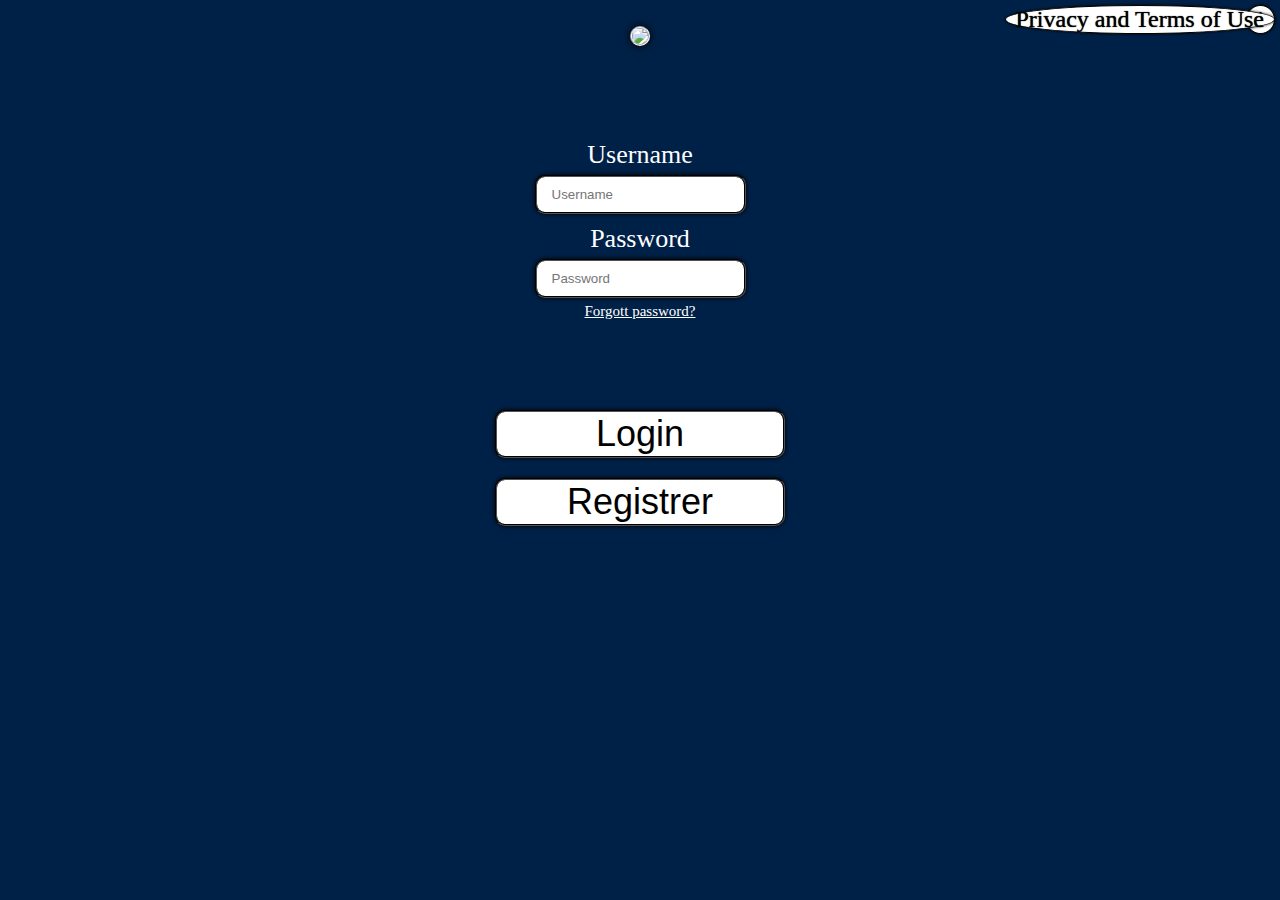
==== commit cb58ead5: "Update index.html" ====
--- a/index.html
+++ b/index.html
@@ -29,6 +29,7 @@
     <script src="js/driveractiveapointments.js"></script>
     <script src="js/passenger.js"></script>
     <script src="js/info.js"></script>
+    <script src="js/Passengers2.js"></script>
 </head>
     
 <body>  
--- a/css/css.css
+++ b/css/css.css
@@ -92,7 +92,20 @@
     max-width: 80%;
     max-height: 30vh;
 }
-.info {
+div.showInfo {
+    font-size: 24px;
+    border: 1px groove black;
+    box-shadow: 0 0 3px black;
+    text-shadow: 0 0 1px black;
+    position: absolute;
+    top: 5px;
+    right: 5px;
+    padding: 0px 10px 0 10px;
+    background-color: white;
+    border-radius: 50%;
+    text-align: center;
+}
+div.info {
     font-size: 24px;
     border: 1px groove black;
     box-shadow: 0 0 3px black;
@@ -871,61 +884,11 @@
 }
 div.d2 {
     margin-top: 14px;
-    background-color: #00b506;
+    background-color: lime;
 }
 div.d3 {
     margin-top: 5px;
-    background-color: #ff4e00;
-}
-div.weekback7 {
-    position: absolute;
-    z-index: 3;
-    top: 520px;
-    left: 45px;
-    font-size: 32px;
-    color: darkorange;
-    font-weight: bold;
-    letter-spacing: -6px;
-    user-select: none;
-    cursor: pointer;
-}
-div.weeknext8 {
-    position: absolute;
-    z-index: 3;
-    top: 520px;
-    right: 50px;
-    font-size: 32px;
-    color: darkorange;
-    font-weight: bold;
-    letter-spacing: -6px;
-    user-select: none;
-    cursor: pointer;
-}
-div.weekback9 {
-    background-color: white;
-    box-shadow: 0 0 5px black;
-    width: 40px;
-    height: 50px;
-    position: absolute;
-    z-index: 2;
-    top: 512px;
-    left: 40px;
-    border: groove 2px black;
-    border-radius: 20%;
-    cursor: pointer;
-}
-div.weeknext10 {
-    background-color: white;
-    box-shadow: 0 0 5px black;
-    width: 40px;
-    height: 50px;
-    position: absolute;
-    z-index: 2;
-    top: 512px;
-    right: 40px;
-    border: groove 2px black;
-    border-radius: 20%;
-    cursor: pointer;
+    background-color: red;
 }
 div.color11 {
     margin-top: 10px;
@@ -945,9 +908,8 @@
     padding-bottom: 10px;
     margin-left: 5vw;
     margin-right: 5vw;
-    margin-top: 7vh;
+    margin-top: 5vh;
     min-width: 300px;
-    cursor: pointer;
 }
 div.backtop17 {
     background-color: white;
@@ -990,7 +952,7 @@
     color: red;
 }
 b.color18 {
-    color: green;
+    color: lime;
 }
 #knappB 
 {
@@ -1427,10 +1389,6 @@
     font-size: 14px;
     padding: 0.5rem;
     margin-left: 2px;
-    /*padding-right: 12px;
-    padding-top: 0px;*/
-
-    margin-left: 2rem;
     position: absolute;
     bottom: 0px;
     width: 72px;
@@ -1600,70 +1558,9 @@
                 vertical-align: middle;
             }
         div.drive-time {
-                padding-bottom: 2vh;
-                
-           
+                padding-bottom: 2vh;         
         }
-div.bildet111 {
-    border-radius: 50%;
-    width: 200px;
-    height: 200px;
-    overflow: hidden;
-    margin-left: auto;
-    margin-right: 5px;
-}
-
-#.img {
-    height: 200px;
-}
-
-div.driver111 {
-    color: gray;
-    text-align: center;
-    font-size: 36px;
-}
-
-div.navn111 {
-    text-align: center;
-    font-size: 36px;
-}
-
-hr {
-    margin-right: 30%;
-    margin-left: 30%;
-}
-
-
-#icon2222 {
-    float: left;
-    height: 44px;
-    margin-left: 6px;
-    cursor: pointer;
-    cursor: pointer;
-}
-
-div.history1111 {
-    color: white;
-    background-clip: border-box;
-    background-color: #6fbab0;
-    font-size: 25px;
-    padding: 15px;
-    font-size: 25px;
-}
-
-div.top122 {
-    color: white;
-    background-clip: border-box;
-    background-color: #002147;
-    font-size: 25px;
-    padding: 15px;
-    font-size: 25px;
-}
-
-
-div.tophistory22{
-    background-color: white;
-}
+
 div.backheadpassreq {
             color: black;
             font-size: 34px;
@@ -1688,5 +1585,104 @@
             color: #FFFFFF;
         }
 
-
-
+div.Drive {
+            color: white;
+            font-size: 34px;
+            margin-top: 35vh;
+            margin-bottom:-35vh;
+            padding: 15px
+            
+        }
+
+        body {
+            background-color: #002147;
+            text-align: center;
+            font-family: 'Franklin Gothic Medium';
+            user-select: none;
+        }
+
+        #Ok {
+            background-color: white;
+            border: groove black 2px;
+            border-radius: 10px;
+            box-shadow: 0 0 5px black;
+            color: black;
+            font-size: 32px;
+            text-align: center;
+            margin-top: 30px;
+           
+        }
+
+        #Button {
+            background-color: white;
+            border: groove black 2px;
+            border-radius: 10px;
+            box-shadow: 0 0 5px black;
+            color: black;
+            font-size: 32px;
+            text-align: center;
+            margin-top: 40vh;
+            margin-bottom: 30vh;
+            min-width: 500px;
+            max-width: 10vw;
+        }
+div.bildet1234 {
+    border-radius: 50%;
+    width: 200px;
+    height: 200px;
+    overflow: hidden;
+    margin-left: auto;
+    margin-right: 5px;
+}
+
+div.img {
+    height: 200px;
+}
+
+div.driver1234 {
+    color: gray;
+    text-align: center;
+    font-size: 36px;
+}
+
+div.navn1234 {
+    text-align: center;
+    font-size: 36px;
+}
+
+hr {
+    margin-right: 30%;
+    margin-left: 30%;
+}
+
+
+#icon1234 {
+    float: left;
+    height: 44px;
+    margin-left: 6px;
+    cursor: pointer;
+    cursor: pointer;
+}
+
+div.history1234 {
+    color: white;
+    background-clip: border-box;
+    background-color: #6fbab0;
+    font-size: 25px;
+    padding: 15px;
+    font-size: 25px;
+}
+
+div.top1234 {
+    color: white;
+    background-clip: border-box;
+    background-color: #002147;
+    font-size: 25px;
+    padding: 15px;
+    font-size: 25px;
+}
+
+
+div.tophistory1234{
+    background-color: white;
+}
